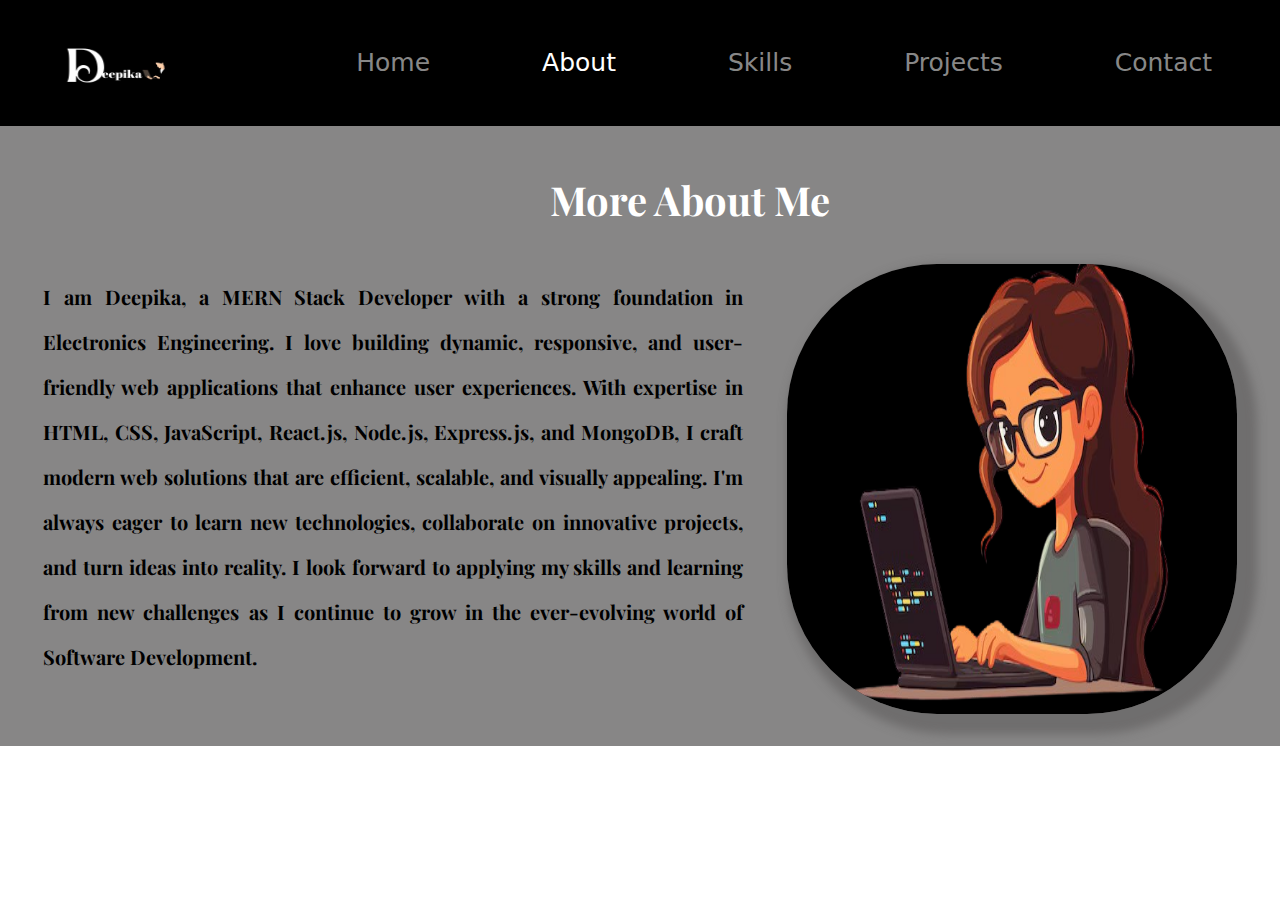
==== about.html @ 68a22516 "Personal Portfolio using HTML,CSS and Bootstrap" ====
<!DOCTYPE html>
<html lang="en">
<head>
    <meta charset="UTF-8">
    <meta name="viewport" content="width=device-width, initial-scale=1.0">
    <title>About</title>
    <link rel="stylesheet" href="about.css">
    <!-- Bootstrap cdn -->

    <link href="https://cdn.jsdelivr.net/npm/bootstrap@5.3.3/dist/css/bootstrap.min.css" rel="stylesheet" integrity="sha384-QWTKZyjpPEjISv5WaRU9OFeRpok6YctnYmDr5pNlyT2bRjXh0JMhjY6hW+ALEwIH" crossorigin="anonymous">
    <script src="https://cdn.jsdelivr.net/npm/bootstrap@5.3.3/dist/js/bootstrap.bundle.min.js" integrity="sha384-YvpcrYf0tY3lHB60NNkmXc5s9fDVZLESaAA55NDzOxhy9GkcIdslK1eN7N6jIeHz" crossorigin="anonymous"></script>

    <!-- icons - font awesome -->

    <link rel="stylesheet" href="https://cdnjs.cloudflare.com/ajax/libs/font-awesome/6.7.2/css/all.min.css" integrity="sha512-Evv84Mr4kqVGRNSgIGL/F/aIDqQb7xQ2vcrdIwxfjThSH8CSR7PBEakCr51Ck+w+/U6swU2Im1vVX0SVk9ABhg==" crossorigin="anonymous" referrerpolicy="no-referrer" />

    <!-- Google fonts -->

    <link rel="preconnect" href="https://fonts.googleapis.com">
<link rel="preconnect" href="https://fonts.gstatic.com" crossorigin>
<link href="https://fonts.googleapis.com/css2?family=Cormorant:ital,wght@0,300..700;1,300..700&family=Josefin+Sans:ital,wght@0,100..700;1,100..700&family=Luckiest+Guy&family=Merienda:wght@300..900&family=Montserrat:ital,wght@0,100..900;1,100..900&family=Open+Sans:ital,wght@0,300..800;1,300..800&family=Oswald:wght@200..700&family=Pacifico&family=Playfair+Display:ital,wght@0,400..900;1,400..900&family=Playwrite+IN:wght@100..400&family=Quicksand:wght@300..700&family=Silkscreen:wght@400;700&display=swap" rel="stylesheet">
</head>
<body>

    
  <nav class="navbar navbar-expand-lg bg-black ms-auto" data-bs-theme="dark">
    <div class="container-fluid">
      <a class="navbar-brand ms-5" href="#"><img src="./images/Deepika (1).jpg" alt="" height="100px" width="120px"></a>
      <button class="navbar-toggler" type="button" data-bs-toggle="collapse" data-bs-target="#navbarNav" aria-controls="navbarNav" aria-expanded="false" aria-label="Toggle navigation">
        <span class="navbar-toggler-icon"></span>
      </button>
      <div class="collapse navbar-collapse" id="navbarNav">
        <ul class="navbar-nav ms-auto">
          <li class="nav-item ms-5 me-5">
            <a class="nav-link "  href="index.html" target="_blank" style="font-size: 25px;">Home</a>
          </li>
          <li class="nav-item ms-5 me-5">
            <a class="nav-link active" aria-current="page" href="about.html" target="_blank" style="font-size: 25px;">About</a>
          </li>
          <li class="nav-item ms-5 me-5">
            <a class="nav-link" href="skills.html" target="_blank" style="font-size: 25px;">Skills</a>
          </li>
          <li class="nav-item ms-5 me-5">
            <a class="nav-link" href="projects.html" target="_blank" style="font-size: 25px;">Projects</a>
          </li>
          <li class="nav-item ms-5 me-5">
            <a class="nav-link" href="contact.html" target="_blank" style="font-size: 25px;">Contact</a>
          </li>
        </ul>
      </div>
    </div>
  </nav>
        <section class="sec1">
        <h1 style="text-align: center;">More About Me</h1>
        <div class="div1">
        <div class="aboutdiv">
        <p>I am Deepika, a MERN Stack Developer with a strong foundation in Electronics Engineering. I love building dynamic, responsive, and user-friendly web applications that enhance user experiences. With expertise in HTML, CSS, JavaScript, React.js, Node.js, Express.js, and MongoDB, I craft modern web solutions that are efficient, scalable, and visually appealing.  I'm always eager to learn new technologies, collaborate on innovative projects, and turn ideas into reality. I look forward to applying my skills and learning from new challenges as I continue to grow in the ever-evolving world of Software Development.</p>
    </div>

    <div class="imdiv">
        <img src="./images/professional-it-specialist-demonstrating-advanced-computer-skills_999671-90320-removebg-preview.png" alt="" class="image-3d"  alt="" height="450px" width="450px" style="border-radius: 150px;">
    </div>
</div>
    </section>
    
</body>
</html>
---- about.css ----
*{
    margin: 0px;
    padding: 0px;
}

.sec1{
    width: 100%;
    background-color: rgb(135, 134, 134);
    height: 620px;
    font-family: "Playfair Display", serif;
    font-size: 20px;
    color: black;

    
}


.sec1 h1{
    padding-top: 50px;
    margin-left: 100px;
    color: white;
    font-weight: bolder;
    font-size: 40px;
}

.div1{
    display: flex;
    justify-content: space-evenly;
    
    margin-top: 50px;
   

}

.aboutdiv{
    width: 700px;
    line-height: 45px;
    text-align: justify;
    font-weight: bold;
    
}

.imdiv{
    height: 450px;
    width: 450px;
    margin-top: -10px;
    border-radius: 150px;
    background-color: black;
}

.image-3d {
    box-shadow: 10px 10px 10px 10px rgba(87, 86, 86, 0.5);
    transition: transform 0.5s ease-in-out;
  }

  .image-3d:hover {
    transform:scale(1.05);
  }
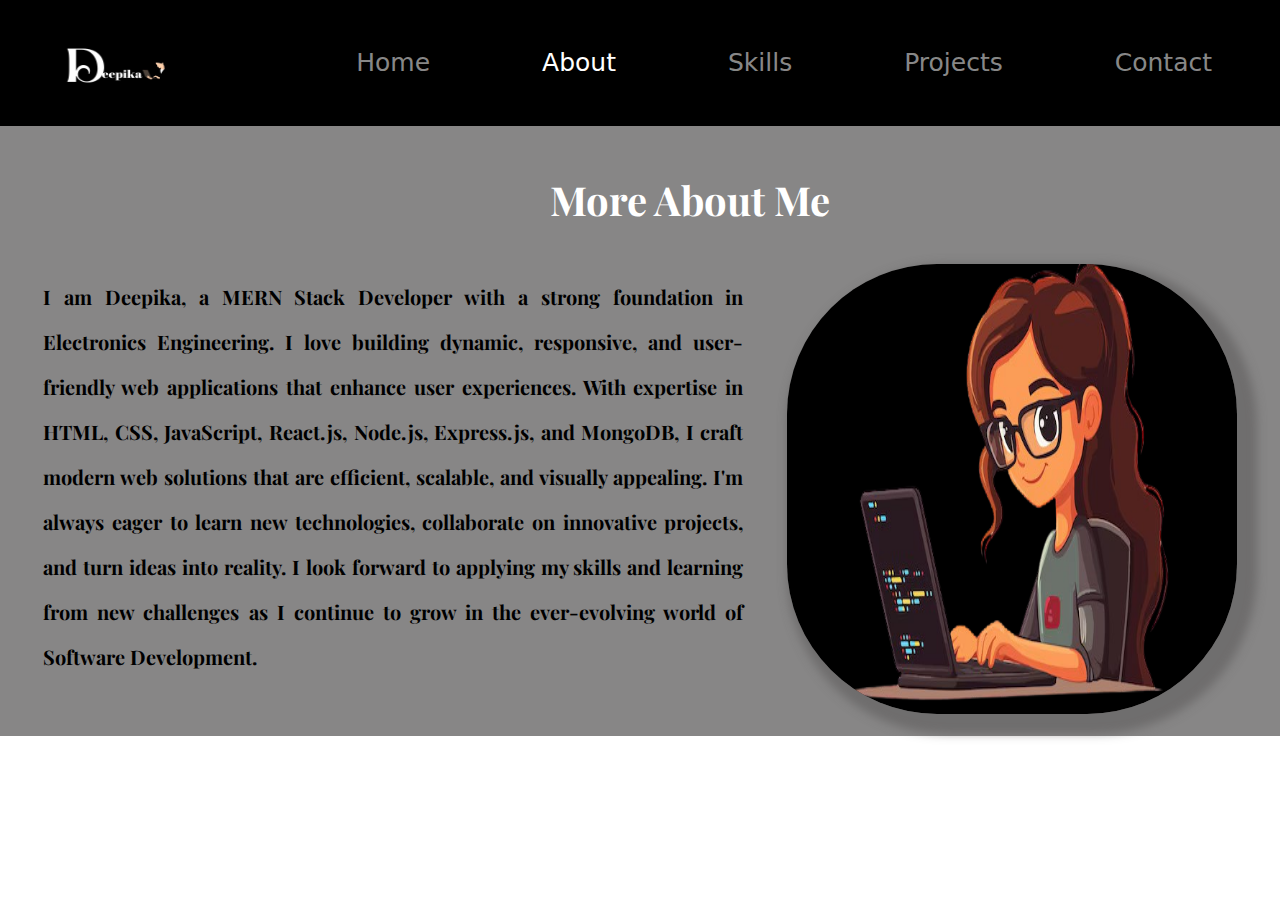
==== commit a01e0c07: "Updated file" ====
--- a/about.html
+++ b/about.html
@@ -32,19 +32,19 @@
       <div class="collapse navbar-collapse" id="navbarNav">
         <ul class="navbar-nav ms-auto">
           <li class="nav-item ms-5 me-5">
-            <a class="nav-link "  href="index.html" target="_blank" style="font-size: 25px;">Home</a>
+            <a class="nav-link "  href="index.html"  style="font-size: 25px;">Home</a>
           </li>
           <li class="nav-item ms-5 me-5">
-            <a class="nav-link active" aria-current="page" href="about.html" target="_blank" style="font-size: 25px;">About</a>
+            <a class="nav-link active" aria-current="page" href="about.html"  style="font-size: 25px;">About</a>
           </li>
           <li class="nav-item ms-5 me-5">
-            <a class="nav-link" href="skills.html" target="_blank" style="font-size: 25px;">Skills</a>
+            <a class="nav-link" href="skills.html"  style="font-size: 25px;">Skills</a>
           </li>
           <li class="nav-item ms-5 me-5">
-            <a class="nav-link" href="projects.html" target="_blank" style="font-size: 25px;">Projects</a>
+            <a class="nav-link" href="projects.html"  style="font-size: 25px;">Projects</a>
           </li>
           <li class="nav-item ms-5 me-5">
-            <a class="nav-link" href="contact.html" target="_blank" style="font-size: 25px;">Contact</a>
+            <a class="nav-link" href="contact.html" style="font-size: 25px;">Contact</a>
           </li>
         </ul>
       </div>
--- a/about.css
+++ b/about.css
@@ -6,7 +6,7 @@
 .sec1{
     width: 100%;
     background-color: rgb(135, 134, 134);
-    height: 620px;
+    height: 610px;
     font-family: "Playfair Display", serif;
     font-size: 20px;
     color: black;
